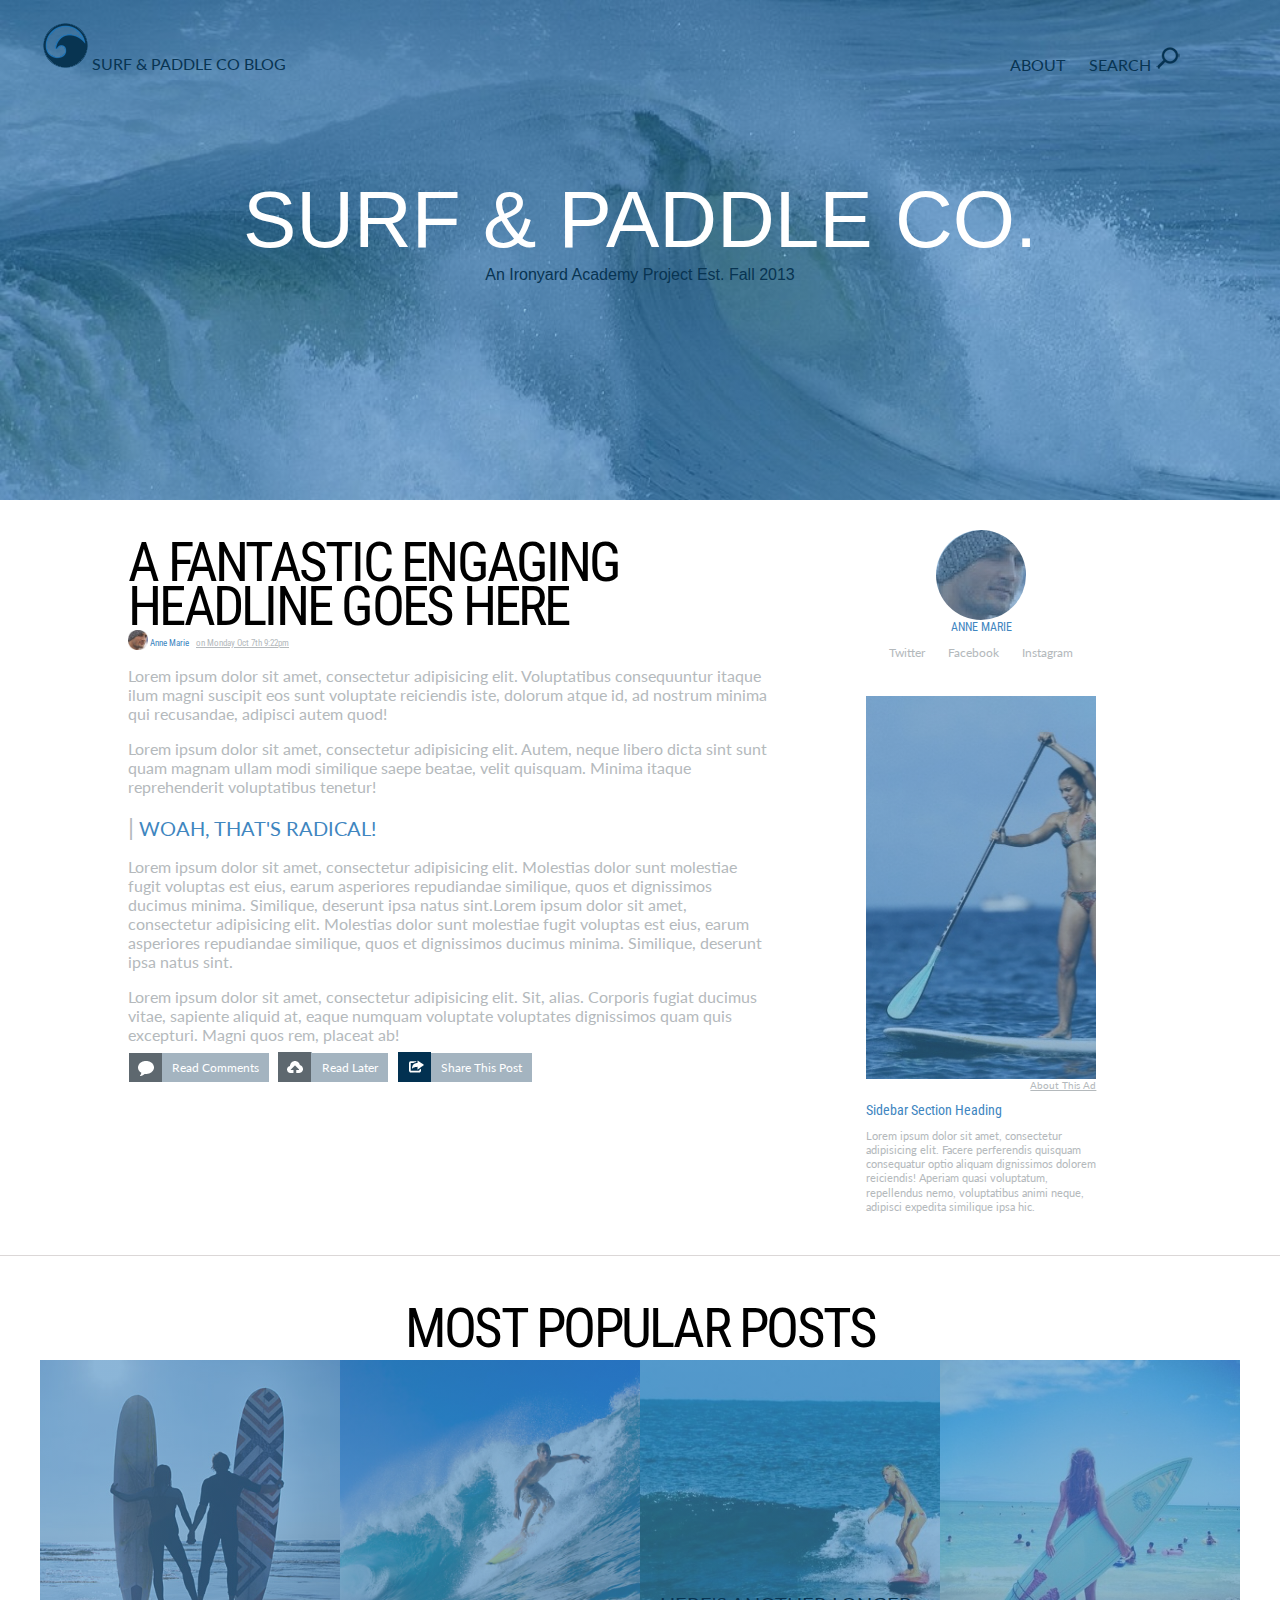
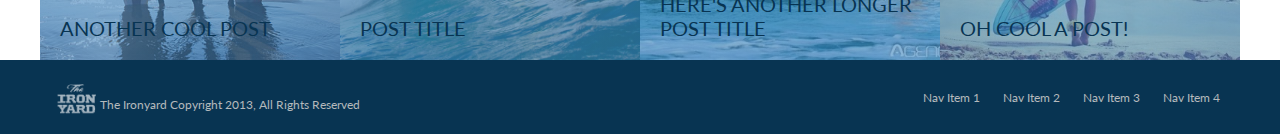
==== responsive.html @ f7da9470 "Renamed HTML file. Responsive layout beginnings. Updates to header and section layout" ====
<!DOCTYPE html>
<html lang="en">
<head>
  <meta charset="UTF-8">
  <meta name="viewport" content="width=device-width, initial-scale=1.0">

  <link rel="stylesheet" href="css/styles.css">
  <link href='http://fonts.googleapis.com/css?family=Lato:300,400,300italic,400italic|Roboto+Condensed:700,400' rel='stylesheet' type='text/css'>
  <link rel="stylesheet" href="css/responsive.css">

<title>Document</title>
</head>
<body>
  <header>

    <div class="header">
      <nav>
        <span class="blog_top"><img src="photos/topLogo.png" alt=""><a href="#">SURF & PADDLE CO BLOG</a></span>
        <ul>
          <li><a href="#">ABOUT</a></li>
          <li><a href="#">SEARCH <img src="photos/icon.png" alt=""></a></li>
        </ul>
      </nav>
      <h1>SURF & PADDLE CO.</h1>
      <h4 align="center">An Ironyard Academy Project Est. Fall 2013</h4>
    </div>
  </header>
  <section>
    <h2>A FANTASTIC ENGAGING <br>HEADLINE GOES HERE</h2>
    <div class="postname">
      <img src="photos/circlehead.png" height="20px" width="20px" alt=""> Anne Marie <span class="postdate">on Monday Oct 7th 9:22pm</span></div>
      <p>Lorem ipsum dolor sit amet, consectetur adipisicing elit. Voluptatibus consequuntur itaque ilum magni suscipit eos sunt voluptate reiciendis iste, dolorum atque id, ad nostrum minima qui recusandae, adipisci autem quod!</p>
      <p>Lorem ipsum dolor sit amet, consectetur adipisicing elit. Autem, neque libero dicta sint sunt quam magnam ullam modi similique saepe beatae, velit quisquam. Minima itaque reprehenderit voluptatibus tenetur!</p>
      <h3><span class="quote_start">|</span> WOAH, THAT'S RADICAL!</h3></p>
      <p>Lorem ipsum dolor sit amet, consectetur adipisicing elit. Molestias dolor sunt molestiae fugit voluptas est eius, earum asperiores repudiandae similique, quos et dignissimos ducimus minima. Similique, deserunt ipsa natus sint.Lorem ipsum dolor sit amet, consectetur adipisicing elit. Molestias dolor sunt molestiae fugit voluptas est eius, earum asperiores repudiandae similique, quos et dignissimos ducimus minima. Similique, deserunt ipsa natus sint.</p>
      <p>Lorem ipsum dolor sit amet, consectetur adipisicing elit. Sit, alias. Corporis fugiat ducimus vitae, sapiente aliquid at, eaque numquam voluptate voluptates dignissimos quam quis excepturi. Magni quos rem, placeat ab!</p>
      <ul>
        <li><img src="photos/comments.png" alt=""><a class="gray" href="#">Read Comments</a></li>
        <li><img src="photos/later.png" alt=""><a class="gray" href="#">Read Later</a></li>
        <li><img src="photos/share.png" alt=""><a class="gray" href="#">Share This Post</a></li>
      </ul>
    </section>
    <aside>
      <div class="sidetop">
        <div class="sidetop_overlay"></div>
        <h3>ANNE MARIE</h3>
        <p>
          <a href="#">Twitter</a>
          <a href="#">Facebook</a>
          <a href="#">Instagram</a>
        </p>

      </div>
      <div class="sidemid">
        <div class="sidemid_overlay"></div>
        <p>About This Ad</p>

      </div>
      <div class="sidebottom">
        <h3>Sidebar Section Heading</h3>
        <p>Lorem ipsum dolor sit amet, consectetur adipisicing elit. Facere perferendis quisquam consequatur optio aliquam dignissimos dolorem reiciendis! Aperiam quasi voluptatum, repellendus nemo, voluptatibus animi neque, adipisci expedita similique ipsa hic.</p>

      </div>

    </aside>

    <div class="divider"></div>

    <article>
      <h2>MOST POPULAR POSTS</h2>

      <ul align="center">
        <li>
          <div class="popular_link" id="article_link_1">
            <a href="#"><h3>ANOTHER COOL POST</h3></a>
          </div>
        </li>
        <li>
          <div class="popular_link" id="article_link_2">
            <a href="#"><h3>POST TITLE</h3></a>
          </div>
        </li>
        <li>
          <div class="popular_link" id="article_link_3">
            <a href="#"><h3>HERE'S ANOTHER LONGER POST TITLE</h3></a>
          </div>
        </li>
        <li>
          <div class="popular_link" id="article_link_4">
            <a href="#"><h3>OH COOL A POST!</h3></a>
          </div>
        </li>
      </ul>


    </article>
    <footer>
      <div class="foot_wrap">
        <img src="photos/tiy_logo.png" alt=""><p>The Ironyard Copyright 2013, All Rights Reserved</p>
        <nav>
          <ul>
            <li><a href="#">Nav Item 1</a></li>
            <li><a href="#">Nav Item 2</a></li>
            <li><a href="#">Nav Item 3</a></li>
            <li><a href="#">Nav Item 4</a></li>
          </ul>
        </nav>
      </div>
    </footer>
  </body>
  </html>
---- css/styles.css ----
/* * {
  border: 1px dashed red;
} */
body {
  padding: 0;
  margin: 0;
}

ul {
  list-style-type: none;
  padding: 0;
  margin: 0;
}

img {
  padding: 0;
  margin: 0;
}

.header {
  background:  linear-gradient(
    rgba(64, 134, 191, 0.5),
    rgba(64, 134, 191, 0.5)
    ), url('../photos/header_img2.jpg');
  background-repeat: no-repeat;
  background-size: cover;
  width: 100%;
  height: 500px;
}


/*TEXT*/

h1, h2, h3, h4 {
  margin: 0;
  padding: 0;
}

h1 {
  font-family: 'Myriad Pro', sans-serif;
  color: white;
  text-align: center;
  font-size: 80px;
  font-weight: 300;
  padding-top: 100px;

}

h4 {
  font-family: 'Myriad Pro', sans-serif;
  color: #083452;

}

h2 {
  font-family: 'Roboto Condensed', sans-serif;
  font-size: 55px;
  font-weight: 400;
  margin-top: 40px;
  letter-spacing: -0.05em;
}

h3 {
  font-family: 'Lato', sans-serif;
  color: #4086BF;
  font-weight: 400;
  font-size: 20px;
}

h4 {
  font-size: 16px;
  font-weight: 400;
}


p {
  font-family: 'Lato', sans-serif;
  color: #B4B9BC;
}

a {
  text-decoration: none;
  -webkit-transition: color 6s ease-in-out;
  transition: color .5s ease-in-out;
}


/*NAV*/
nav {
  vertical-align: top;
  width: 1200px;
  margin: auto;
  padding-top: 20px;
}

nav ul {
  float: right;
  margin-right: 40px;
  margin-top: 18px;
}

nav li {
  display: inline-block;


}
nav a {
  padding-right: 20px;
  text-decoration: none;
  font-family: 'Lato', sans-serif;
  color: #083452;

}

nav a:hover {
  color: white;
}

/* .blog_top {
  margin-left: 40px;
  width: 400px;
} */


nav img a{
  margin-left: 40px;
}
/*LAYOUT*/

section, aside {
  display: inline-block;
  vertical-align: top;
}

/*MAIN CONTENT*/

section {
  width: 50%;
  margin-left: 10%;

}

.postname {
  color: #4086BF;
  font-family: 'Roboto Condensed', sans-serif;
  font-size: 9px;
  margin-top: 20px;
  display:inline-block;


}

.postdate {
  color: #B4B9BC;
  font-family: 'Roboto Condensed', sans-serif;
  font-size: 9px;
  text-decoration: underline;
  diplay: inline;
  margin-left: 5px;
}


section img, a.gray, a.blue {
  vertical-align: top;
  margin-top: -8px;
}
section li {
  display: inline-block;
}

section a {
  text-decoration: none;
  font-family: 'Lato', sans-serif;
  font-size: 12px;
  color:#FFFFFF;
  margin-right: 5px;

}

.gray {
  background-color: #A4B4C0;
  padding: 7px 10px 7px 10px;
}

section a:hover {
  background-color: #1871B5;
  padding: 7px 10px 7px 10px;


}
section h2 {
  margin-bottom: -10px;
  line-height: .8em;
}

.quote_start {
  color:#B4B9BC;
  font-size: 24px;
}

/*SIDEBAR*/

aside {
  width: 18%;
  margin-right: 10%;
  padding-left: 30px;
  margin-left: 5%;
  padding-top: 30px;
}

aside p {
  font-size: 11px;
  line-height: 1.3;
}

.sidetop {
  text-align: center;
  margin-bottom: 35px;
}

.sidetop h3 {
  font-family: 'Roboto Condensed', sans-serif;
  font-size: 12px;
}

.sidetop a{
  color: #B4B9BC;
  font-size: 12px;
  text-decoration: none;
  padding: 10px;


}

.sidetop a:hover{
  text-decoration: underline;
}

.sidetop_overlay {
  display: block;
  height: 90px;
  width: 90px;

background: linear-gradient(
  rgba(64, 134, 191, 0.5),
  rgba(64, 134, 191, 0.5)
  ), url('../photos/circlehead.png');
  border-radius: 100%;
  background-repeat: no-repeat;
  margin: auto;
}

.sidemid {
  text-align: center;
}


.sidemid_overlay {

  width: 100%;
  height: 383px;
  background: linear-gradient(
    rgba(64, 134, 191, 0.5),
    rgba(64, 134, 191, 0.5)
    ), url('../photos/paddle.png');
  background-repeat: no-repeat;

  }

.sidemid p{
  text-decoration: underline;
  text-align: right;
  margin-top: 0;
  font-size: 10px;
}

.sidebottom h3{
  font-family: 'Roboto Condensed', sans-serif;
  font-size: 14px;
}

.divider {
  border-bottom:1px solid #dbd7d7;
  width: 100%;
  margin-top: 30px;
}
/*Bottom of Content*/

article h2 {
  text-align: center;
}

article ul {
  list-style-type: none;
  padding: 0;
  font-size: 0;
}

article li {
  display: inline-block;
  width: 300px;
  height: 300px;
  font-size: 16px;
}

article a {
  text-decoration: none;
  font-family: 'Lato', sans-serif;
  color: #083452;

}

.popular_link {
  height: 300px;
  width: 100%;
  float: left;
  display: inline;
  position: relative;
}

.popular_link h3 {
  color: #083452;
  font-size: 20px;
  text-align: left;
  position: absolute;
  left: 20px;
  bottom: 20px;
}

.popular_link:hover h3 {
  color: white;
}

/* article li a:hover{
  background: linear-gradient(
    rgba(64, 134, 191, 0.5),
    rgba(64, 134, 191, 0.5)
    );
    color: white;
} */

#article_link_1{
  background-image: linear-gradient(
    rgba(64, 134, 191, 0.6),
    rgba(64, 134, 191, 0.6)
    ),url('../photos/lower1.jpg');
  background-size: 300px 300px;
  background-repeat: no-repeat;
  height: 300px;
}

#article_link_2{
  background-image: linear-gradient(
    rgba(64, 134, 191, 0.6),
    rgba(64, 134, 191, 0.6)
    ),url('../photos/lower2.jpg');
  background-size: 300px 300px;
  background-repeat: no-repeat;
  height: 300px;
}

#article_link_3{
  background-image: linear-gradient(
    rgba(64, 134, 191, 0.6),
    rgba(64, 134, 191, 0.6)
    ),url('../photos/lower3.jpg');
  background-size: 300px 300px;
  background-repeat: no-repeat;
  height: 300px;

}

#article_link_4{
  background-image: linear-gradient(
    rgba(64, 134, 191, 0.6),
    rgba(64, 134, 191, 0.6)
    ),url('../photos/lower4.jpg');
  background-size: 300px 300px;
  background-repeat: no-repeat;
  height: 300px;

}


/* #overlay    {
    background:rgba(64, 134, 191, 0.75);
    padding:45px 0 66px 0;
    opacity:0;

} */

#article_link_1:hover {
  background: none;
  background-image: url('../photos/lower1.jpg');
  background-size: 300px 300px;

}

#article_link_2:hover {
  background: none;
  background-image: url('../photos/lower2.jpg');
  background-size: 300px 300px;

}
#article_link_3:hover {
  background: none;
  background-image: url('../photos/lower3.jpg');
  background-size: 300px 300px;

}

#article_link_4:hover {
  background: none;
  background-image: url('../photos/lower4.jpg');
  background-size: 300px 300px;


}


/*FOOTER*/

footer {
  background-color: #083452;
  padding: 10px;
  color: #B4B9BC;
  font-size: 12px;

}

.foot_wrap {
  width: 1200px;
  margin-left: auto;
  margin-right: auto;
}

footer img {
  display: inline-block;
  height: 40px;
  width: 50px;
  margin-top:10px;
  margin-left:10px;
}

footer p {
  display: inline-block;
  vertical-align: bottom;
}

footer nav {
  float: right;
  width: auto;
}

footer nav ul {
  padding: 0;
  margin: 0;
}

footer a {
  color: #B4B9BC;
  font-size: 12px;

}
---- css/responsive.css ----
@media screen and (max-width:320px) {

  .header {
      height: 200px;
    }

  h1 {
    font-size: 2em;
    padding-top: 20px;
  }

  h4 {
    font-size: .9em;
  }

  nav {
    max-width: 320px;
    padding: 0;
  }

  nav ul {
    text-align: center;
    margin-top: 0;
    padding-top: 0;
  }

.blog_top a{
  display: none;
}

.blog_top img {
  text-align: center;
  margin: auto;
}

section {
  max-width: 300px;
  width: 100%;
  margin: 5px auto;
  display: block;
}

section p{
  padding: 0;
}
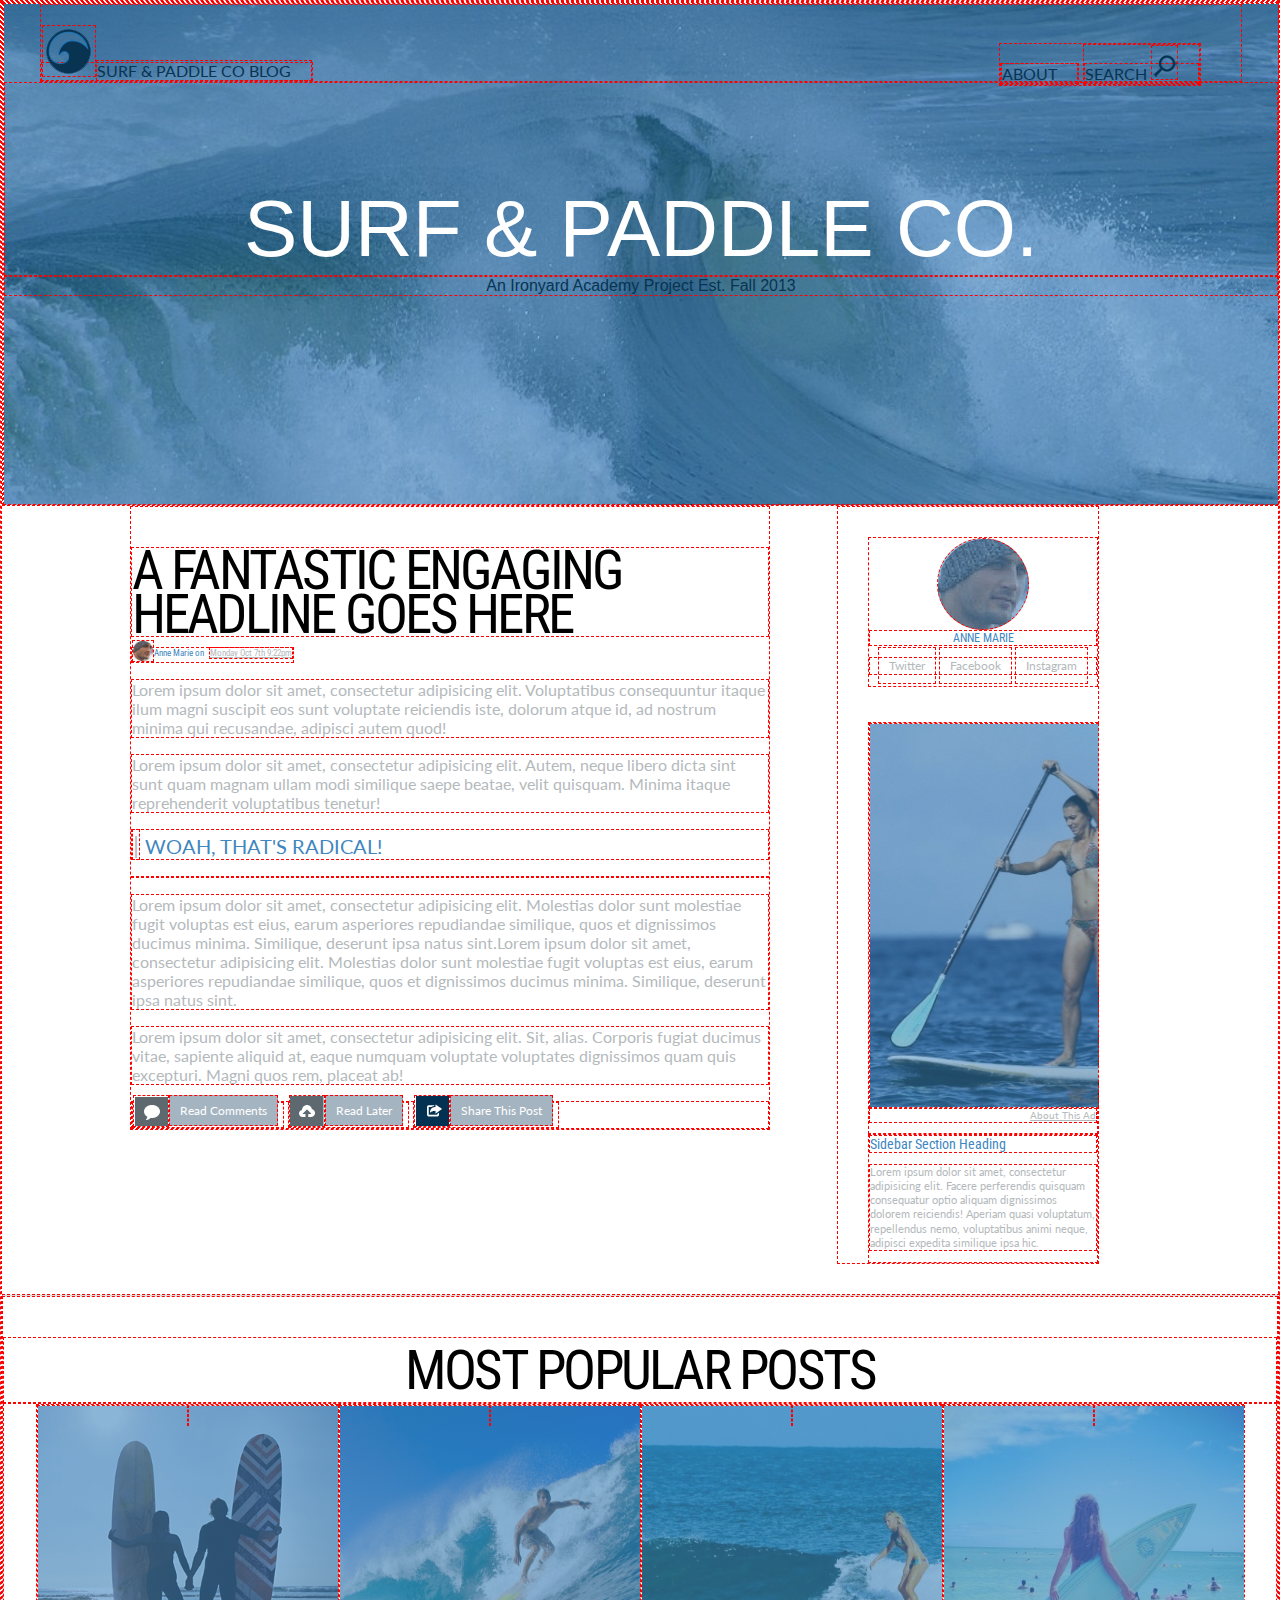
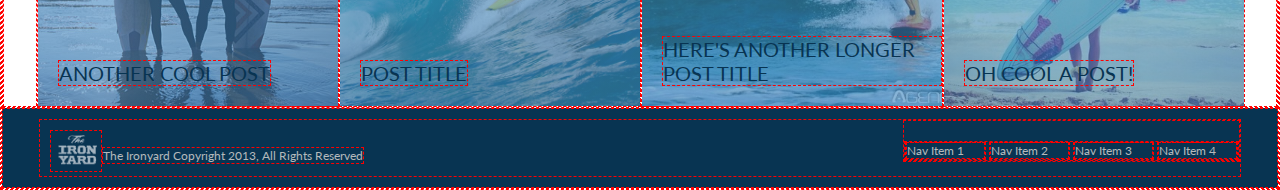
==== commit ec35edb2: "layout completed. Responsive design for elements in progress" ====
--- a/responsive.html
+++ b/responsive.html
@@ -28,7 +28,7 @@
   <section>
     <h2>A FANTASTIC ENGAGING <br>HEADLINE GOES HERE</h2>
     <div class="postname">
-      <img src="photos/circlehead.png" height="20px" width="20px" alt=""> Anne Marie <span class="postdate">on Monday Oct 7th 9:22pm</span></div>
+      <img src="photos/circlehead.png" height="20px" width="20px" alt="">Anne Marie on</span><span class="postdate">Monday Oct 7th 9:22pm</span></div>
       <p>Lorem ipsum dolor sit amet, consectetur adipisicing elit. Voluptatibus consequuntur itaque ilum magni suscipit eos sunt voluptate reiciendis iste, dolorum atque id, ad nostrum minima qui recusandae, adipisci autem quod!</p>
       <p>Lorem ipsum dolor sit amet, consectetur adipisicing elit. Autem, neque libero dicta sint sunt quam magnam ullam modi similique saepe beatae, velit quisquam. Minima itaque reprehenderit voluptatibus tenetur!</p>
       <h3><span class="quote_start">|</span> WOAH, THAT'S RADICAL!</h3></p>
@@ -96,6 +96,14 @@
     </article>
     <footer>
       <div class="foot_wrap">
+        <nav>
+          <ul>
+            <li><a href="#">Nav Item 1</a></li>
+            <li><a href="#">Nav Item 2</a></li>
+            <li><a href="#">Nav Item 3</a></li>
+            <li><a href="#">Nav Item 4</a></li>
+          </ul>
+        </nav>
         <img src="photos/tiy_logo.png" alt=""><p>The Ironyard Copyright 2013, All Rights Reserved</p>
         <nav>
           <ul>
--- a/css/styles.css
+++ b/css/styles.css
@@ -1,6 +1,6 @@
-/* * {
+* {
   border: 1px dashed red;
-} */
+}
 body {
   padding: 0;
   margin: 0;
@@ -125,6 +125,10 @@
 nav img a{
   margin-left: 40px;
 }
+
+.blog_top{
+  vertical-align: top;
+}
 /*LAYOUT*/
 
 section, aside {
@@ -174,13 +178,15 @@
   font-size: 12px;
   color:#FFFFFF;
   margin-right: 5px;
-
-}
-
-.gray {
   background-color: #A4B4C0;
   padding: 7px 10px 7px 10px;
-}
+
+}
+
+/* .gray {
+  background-color: #A4B4C0;
+  padding: 7px 10px 7px 10px;
+} */
 
 section a:hover {
   background-color: #1871B5;
@@ -452,6 +458,10 @@
   width: auto;
 }
 
+footer nav:first-child {
+  display: none;
+}
+
 footer nav ul {
   padding: 0;
   margin: 0;
--- a/css/responsive.css
+++ b/css/responsive.css
@@ -12,7 +12,7 @@
   h4 {
     font-size: .9em;
   }
-
+/*NAV*/
   nav {
     max-width: 320px;
     padding: 0;
@@ -22,8 +22,13 @@
     text-align: center;
     margin-top: 0;
     padding-top: 0;
+    display: block;
+    clear: both;
+    float: none;
   }
-
+nav li {
+  text-align: center;
+}
 .blog_top a{
   display: none;
 }
@@ -32,6 +37,8 @@
   text-align: center;
   margin: auto;
 }
+
+/*MAIN SECTION*/
 
 section {
   max-width: 300px;
@@ -43,3 +50,93 @@
 section p{
   padding: 0;
 }
+
+.postname img{
+  display: none;
+}
+
+.postname span:first-child {
+  display: none;
+}
+
+.gray {
+  display: none;
+}
+
+/*SIDEBAR*/
+
+aside {
+  max-width: 300px;
+  width: 100%;
+  margin: 50px auto;
+  display: block;
+  padding: 0 0 0 0;
+}
+
+.sidebottom {
+  display: none;
+}
+
+/*MOST POPULAR POSTS*/
+
+article {
+  max-width: 300px;
+  width: 100%;
+  margin: auto;
+}
+
+article li:first-child {
+  display: none;
+}
+
+#article_link_1 .popular_link {
+  display: none;
+}
+
+article li {
+  margin-bottom: 20px;
+}
+
+article h2 {
+  font-size: 35px;
+  margin-bottom: 20px;
+}
+
+.popular_link h3 {
+  font-size: 24px;
+}
+
+/*FOOTER*/
+
+
+.foot_wrap {
+  max-width: 320px;
+  width: 100%;
+  margin: auto;
+}
+
+footer nav:first-child {
+  display: inline-block;
+  float: none;
+  vertical-align: top;
+}
+
+footer nav:last-child {
+  display:none;
+}
+
+
+footer p {
+  clear: both;
+  text-align: center;
+}
+
+footer img {
+  text-align: center;
+  display: block;
+  margin: auto;
+  vertical-align: bottom;
+}
+
+
+}
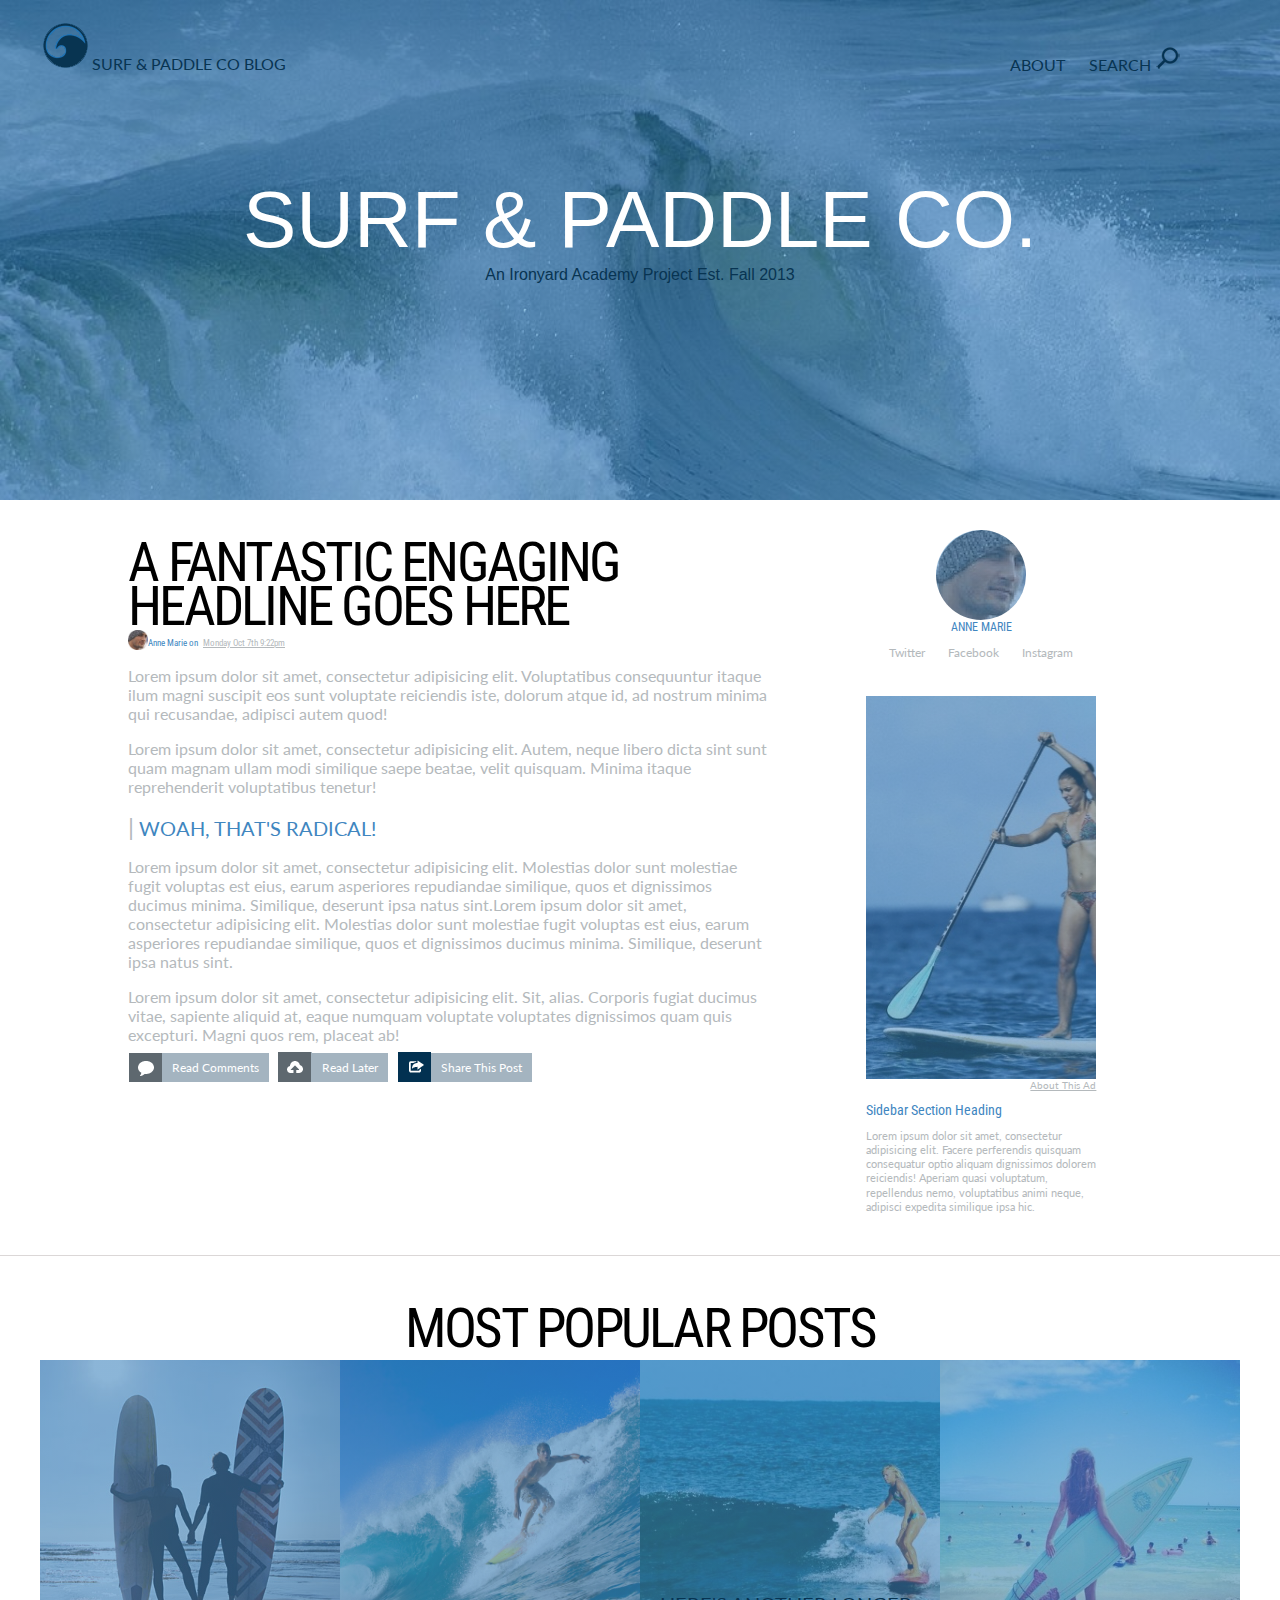
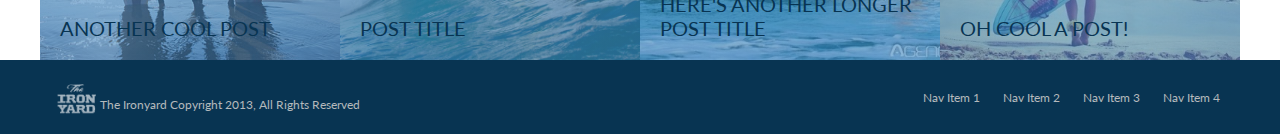
==== commit 76eecfea: "320 media query layout and design completed" ====
--- a/responsive.html
+++ b/responsive.html
@@ -20,6 +20,7 @@
           <li><a href="#">ABOUT</a></li>
           <li><a href="#">SEARCH <img src="photos/icon.png" alt=""></a></li>
         </ul>
+        <span class="blog_top"><img src="photos/topLogo.png" alt=""><a href="#"><span>SURF & PADDLE CO BLOG</span></a></span>
       </nav>
       <h1>SURF & PADDLE CO.</h1>
       <h4 align="center">An Ironyard Academy Project Est. Fall 2013</h4>
@@ -28,7 +29,7 @@
   <section>
     <h2>A FANTASTIC ENGAGING <br>HEADLINE GOES HERE</h2>
     <div class="postname">
-      <img src="photos/circlehead.png" height="20px" width="20px" alt="">Anne Marie on</span><span class="postdate">Monday Oct 7th 9:22pm</span></div>
+      <span><img src="photos/circlehead.png" height="20px" width="20px" alt="">Anne Marie on</span><span class="postdate">Monday Oct 7th 9:22pm</span></div>
       <p>Lorem ipsum dolor sit amet, consectetur adipisicing elit. Voluptatibus consequuntur itaque ilum magni suscipit eos sunt voluptate reiciendis iste, dolorum atque id, ad nostrum minima qui recusandae, adipisci autem quod!</p>
       <p>Lorem ipsum dolor sit amet, consectetur adipisicing elit. Autem, neque libero dicta sint sunt quam magnam ullam modi similique saepe beatae, velit quisquam. Minima itaque reprehenderit voluptatibus tenetur!</p>
       <h3><span class="quote_start">|</span> WOAH, THAT'S RADICAL!</h3></p>
--- a/css/styles.css
+++ b/css/styles.css
@@ -1,6 +1,6 @@
-* {
+/* * {
   border: 1px dashed red;
-}
+} */
 body {
   padding: 0;
   margin: 0;
@@ -126,9 +126,10 @@
   margin-left: 40px;
 }
 
-.blog_top{
-  vertical-align: top;
-}
+.blog_top:last-child {
+ display: none;
+
+ }
 /*LAYOUT*/
 
 section, aside {
--- a/css/responsive.css
+++ b/css/responsive.css
@@ -20,22 +20,31 @@
 
   nav ul {
     text-align: center;
-    margin-top: 0;
-    padding-top: 0;
+    margin: 0 0 0 20px;
+    padding: 0 0 10px 0;
     display: block;
     clear: both;
     float: none;
   }
 nav li {
   text-align: center;
-}
-.blog_top a{
-  display: none;
+  margin: 0;
+  padding: 0 0 0 10px;
 }
 
-.blog_top img {
+.blog_top:first-child {
+  display: none;
+
+}
+
+.blog_top:last-child {
   text-align: center;
   margin: auto;
+  display: block;
+}
+
+nav a span:first-child {
+  display: none;
 }
 
 /*MAIN SECTION*/
@@ -108,6 +117,9 @@
 
 /*FOOTER*/
 
+footer {
+  text-align: center;
+}
 
 .foot_wrap {
   max-width: 320px;
@@ -129,13 +141,16 @@
 footer p {
   clear: both;
   text-align: center;
+  display: inline;
+  font-size: 1.1em;
 }
 
 footer img {
   text-align: center;
   display: block;
-  margin: auto;
+  margin: 10px auto;
   vertical-align: bottom;
+  padding-right: 22px;
 }
 
 
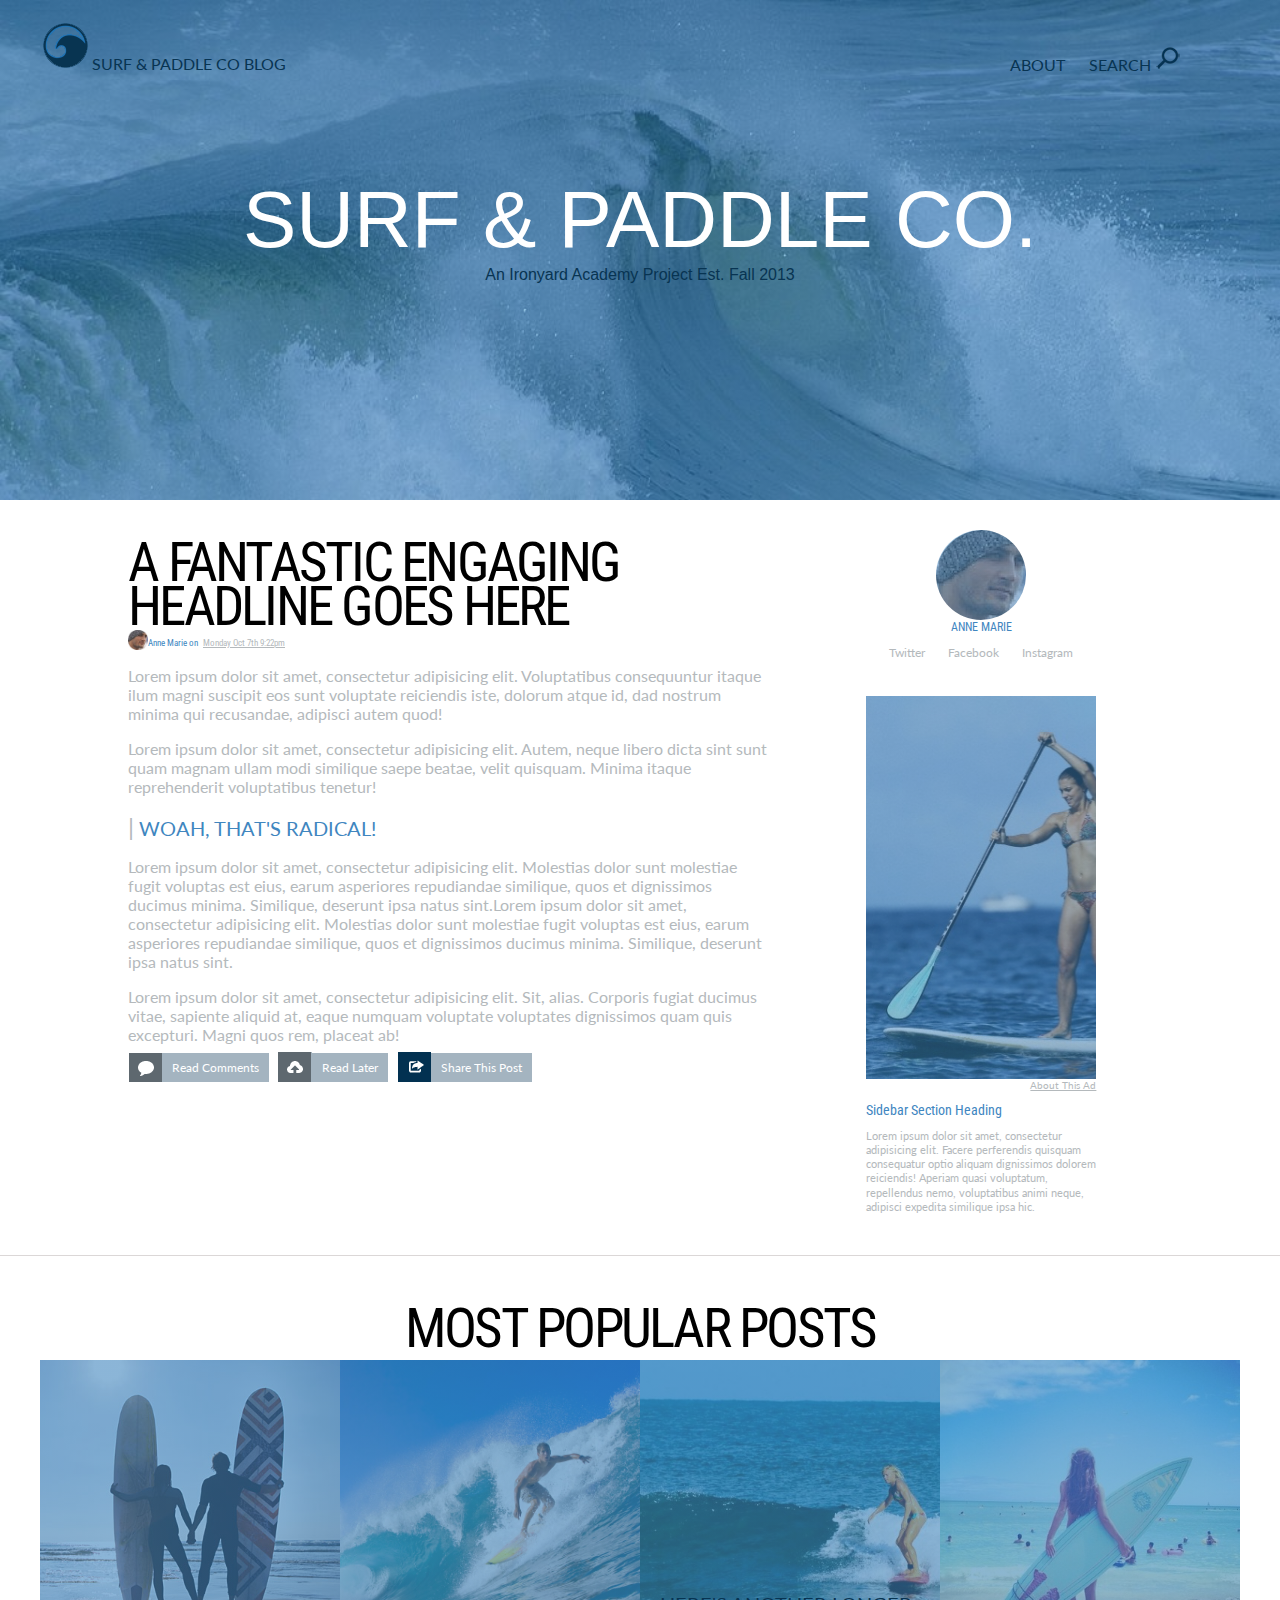
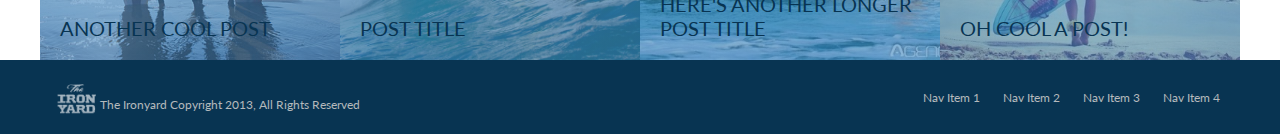
==== commit 3a2fa67f: "share, comment, links in main section change" ====
--- a/responsive.html
+++ b/responsive.html
@@ -30,12 +30,13 @@
     <h2>A FANTASTIC ENGAGING <br>HEADLINE GOES HERE</h2>
     <div class="postname">
       <span><img src="photos/circlehead.png" height="20px" width="20px" alt="">Anne Marie on</span><span class="postdate">Monday Oct 7th 9:22pm</span></div>
-      <p>Lorem ipsum dolor sit amet, consectetur adipisicing elit. Voluptatibus consequuntur itaque ilum magni suscipit eos sunt voluptate reiciendis iste, dolorum atque id, ad nostrum minima qui recusandae, adipisci autem quod!</p>
+      <p>Lorem ipsum dolor sit amet, consectetur adipisicing elit. Voluptatibus consequuntur itaque ilum magni suscipit eos sunt voluptate reiciendis iste, dolorum atque id, dad nostrum minima qui recusandae, adipisci autem quod!</p>
       <p>Lorem ipsum dolor sit amet, consectetur adipisicing elit. Autem, neque libero dicta sint sunt quam magnam ullam modi similique saepe beatae, velit quisquam. Minima itaque reprehenderit voluptatibus tenetur!</p>
       <h3><span class="quote_start">|</span> WOAH, THAT'S RADICAL!</h3></p>
       <p>Lorem ipsum dolor sit amet, consectetur adipisicing elit. Molestias dolor sunt molestiae fugit voluptas est eius, earum asperiores repudiandae similique, quos et dignissimos ducimus minima. Similique, deserunt ipsa natus sint.Lorem ipsum dolor sit amet, consectetur adipisicing elit. Molestias dolor sunt molestiae fugit voluptas est eius, earum asperiores repudiandae similique, quos et dignissimos ducimus minima. Similique, deserunt ipsa natus sint.</p>
       <p>Lorem ipsum dolor sit amet, consectetur adipisicing elit. Sit, alias. Corporis fugiat ducimus vitae, sapiente aliquid at, eaque numquam voluptate voluptates dignissimos quam quis excepturi. Magni quos rem, placeat ab!</p>
       <ul>
+        <li><img src="photos/share.png" alt=""><a class="gray" href="#">Share This Post</a></li>
         <li><img src="photos/comments.png" alt=""><a class="gray" href="#">Read Comments</a></li>
         <li><img src="photos/later.png" alt=""><a class="gray" href="#">Read Later</a></li>
         <li><img src="photos/share.png" alt=""><a class="gray" href="#">Share This Post</a></li>
--- a/css/styles.css
+++ b/css/styles.css
@@ -1,6 +1,8 @@
 /* * {
   border: 1px dashed red;
 } */
+
+
 body {
   padding: 0;
   margin: 0;
@@ -169,6 +171,11 @@
   vertical-align: top;
   margin-top: -8px;
 }
+
+section li:first-child{
+  display: none;
+}
+
 section li {
   display: inline-block;
 }
@@ -191,10 +198,11 @@
 
 section a:hover {
   background-color: #1871B5;
-  padding: 7px 10px 7px 10px;
-
-
-}
+  padding: 7px 10px 7px 10px
+
+}
+
+
 section h2 {
   margin-bottom: -10px;
   line-height: .8em;
--- a/css/responsive.css
+++ b/css/responsive.css
@@ -15,6 +15,8 @@
 /*NAV*/
   nav {
     max-width: 320px;
+    width: 100%;
+    margin: auto;
     padding: 0;
   }
 
@@ -70,6 +72,14 @@
 
 .gray {
   display: none;
+}
+
+section li:last-child{
+  display: none;
+}
+
+section li:first-child{
+  display: inline-block;
 }
 
 /*SIDEBAR*/
@@ -155,3 +165,335 @@
 
 
 }
+
+@media screen and (min-width:321px) and (max-width:549px) {
+
+  .header {
+    height: 300px;
+  }
+
+  h1 {
+    font-size: 3.0em;
+    padding-top: 20px;
+  }
+
+  h4 {
+    font-size: 1.0em;
+  }
+  /*NAV*/
+  nav {
+    max-width: 525px;
+    width: 100%;
+    margin: auto;
+    padding: 0;
+  }
+
+  nav ul {
+    text-align: center;
+    margin: 0 0 0 20px;
+    padding: 0 0 10px 0;
+    display: block;
+    clear: both;
+    float: none;
+  }
+  nav li {
+    text-align: center;
+    margin: 0;
+    padding: 0 0 0 10px;
+  }
+
+  .blog_top:first-child {
+    display: none;
+
+  }
+
+  .blog_top:last-child {
+    text-align: center;
+    margin: auto;
+    display: block;
+  }
+
+  nav a span:first-child {
+    display: none;
+  }
+
+  /*MAIN SECTION*/
+
+  section {
+    max-width: 525px;
+    width: 100%;
+    margin: 5px auto;
+    display: block;
+  }
+
+  section h2{
+    font-size: 3em;
+  }
+
+  section h3 {
+    font-size: 24px;
+  }
+
+  .postname span{
+    font-size: 12px;
+  }
+
+  .postname img{
+    height: 25px;
+    width: 25px;
+  }
+
+  .gray {
+    display: none;
+  }
+
+  section li:last-child{
+    display: none;
+  }
+
+  section li:first-child{
+    display: inline-block;
+  }
+
+  /*SIDEBAR*/
+
+  aside {
+    max-width: 525px;
+    width: 100%;
+    margin: 50px auto;
+    display: block;
+    padding: 0 0 0 0;
+  }
+
+  .sidemid_overlay {
+    max-width: 320px;
+    width: 100%;
+    margin: auto;
+  }
+
+  .sidemid p{
+    width: 320px;
+    text-align: right;
+    margin: auto;
+  }
+
+  .sidebottom h3 {
+    font-size: 18px;
+  }
+
+  aside p {
+    font-size: 14px;
+  }
+
+
+  /*MOST POPULAR POSTS*/
+
+  article {
+    max-width: 525px;
+    width: 100%;
+    margin: auto;
+  }
+
+
+  article li {
+    margin: 20px;
+  }
+
+  article h2 {
+    font-size: 65px;
+    margin-bottom: 20px;
+  }
+
+  .popular_link h3 {
+    font-size: 24px;
+  }
+
+  #article_link_1, #article_link_2, #article_link_3, #article_link_4 {
+    max-height: 375px;
+    max-width: 375px;
+  }
+  /*FOOTER*/
+
+  footer {
+    text-align: center;
+  }
+
+  .foot_wrap {
+    max-width: 525px;
+    width: 100%;
+    margin: auto;
+  }
+
+  footer nav:first-child {
+    display: inline-block;
+    float: none;
+    vertical-align: top;
+  }
+
+  footer nav:last-child {
+    display:none;
+  }
+
+
+  footer p {
+    clear: both;
+    text-align: center;
+    display: inline;
+    font-size: 1.1em;
+  }
+
+  footer img {
+    text-align: center;
+    display: block;
+    margin: 10px auto;
+    vertical-align: bottom;
+    padding-right: 22px;
+  }
+
+
+}
+
+@media screen and (min-width:550px) and (max-width:800px) {
+
+  .header {
+    height: 300px;
+  }
+
+  h1 {
+    font-size: 3.5em;
+    padding-top: 20px;
+  }
+
+  h4 {
+    font-size: 1.3em;
+  }
+  /*NAV*/
+  nav {
+    max-width: 800px;
+    width: 100%;
+    margin: auto;
+    padding: 20px;
+  }
+
+  .blog_top {
+    margin-left: 20px;
+  }
+
+  /*MAIN SECTION*/
+
+  section {
+    max-width: 760px;
+    width: 100%;
+    margin: 5px auto;
+    display: block;
+  }
+
+  section h2{
+    font-size: 4em;
+  }
+
+  section h3 {
+    font-size: 30px;
+  }
+
+  .postname span{
+    font-size: 12px;
+  }
+
+  .postname img{
+    height: 25px;
+    width: 25px;
+  }
+
+  /*SIDEBAR*/
+
+  aside {
+    max-width: 760px;
+    width: 100%;
+    margin: 50px auto;
+    display: block;
+    padding: 0 0 0 0;
+  }
+
+  .sidemid_overlay {
+    max-width: 320px;
+    width: 100%;
+    margin: auto;
+  }
+
+  .sidemid p{
+    width: 320px;
+    text-align: right;
+    margin: auto;
+  }
+
+  .sidebottom h3 {
+    font-size: 18px;
+  }
+
+  aside p {
+    font-size: 14px;
+  }
+
+
+  /*MOST POPULAR POSTS*/
+
+  article {
+    max-width: 760px;
+    width: 100%;
+    margin: auto;
+  }
+
+
+  article li {
+    margin: 20px;
+  }
+
+  article h2 {
+    font-size: 65px;
+    margin-bottom: 20px;
+  }
+
+  .popular_link h3 {
+    font-size: 24px;
+  }
+
+  #article_link_1, #article_link_2, #article_link_3, #article_link_4 {
+    max-height: 375px;
+    max-width: 375px;
+    }
+  /*FOOTER*/
+
+  footer {
+    text-align: center;
+  }
+
+  .foot_wrap {
+    max-width: 800px;
+    width: 100%;
+    margin: auto;
+  }
+
+  footer nav:first-child {
+    display: inline-block;
+    float: none;
+    vertical-align: top;
+  }
+
+  footer nav:last-child {
+    display:none;
+  }
+
+  footer img {
+    text-align: center;
+    display: block;
+    margin: 10px auto;
+    vertical-align: bottom;
+    padding-right: 22px;
+  }
+
+  footer p{
+    display: none;
+  }
+
+}
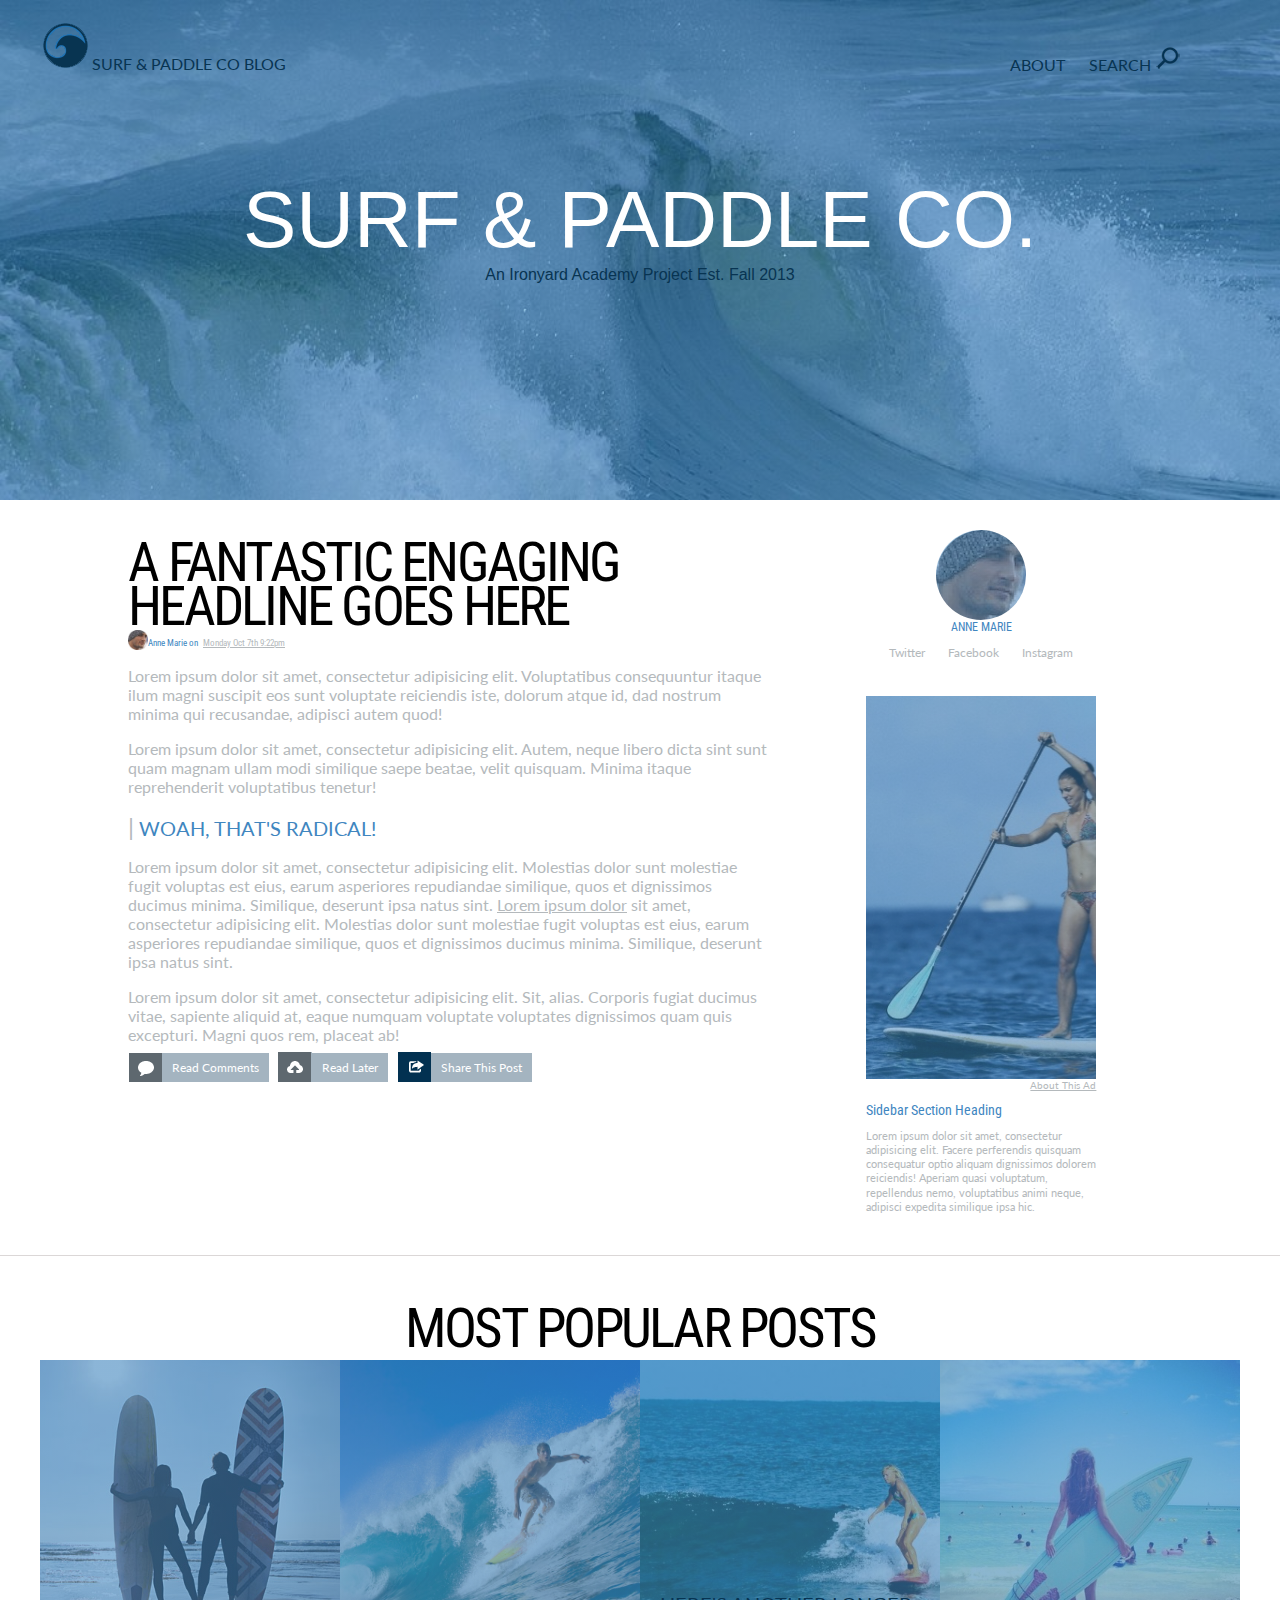
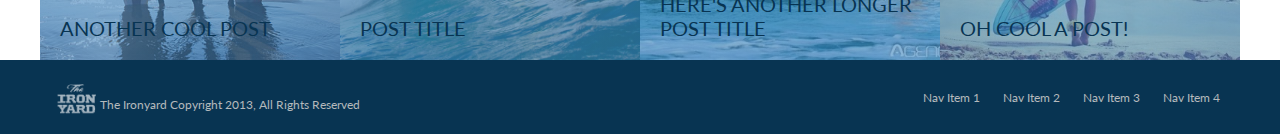
==== commit f5343c1c: "dreamt about wonky code. Must wake up to fix." ====
--- a/responsive.html
+++ b/responsive.html
@@ -33,7 +33,7 @@
       <p>Lorem ipsum dolor sit amet, consectetur adipisicing elit. Voluptatibus consequuntur itaque ilum magni suscipit eos sunt voluptate reiciendis iste, dolorum atque id, dad nostrum minima qui recusandae, adipisci autem quod!</p>
       <p>Lorem ipsum dolor sit amet, consectetur adipisicing elit. Autem, neque libero dicta sint sunt quam magnam ullam modi similique saepe beatae, velit quisquam. Minima itaque reprehenderit voluptatibus tenetur!</p>
       <h3><span class="quote_start">|</span> WOAH, THAT'S RADICAL!</h3></p>
-      <p>Lorem ipsum dolor sit amet, consectetur adipisicing elit. Molestias dolor sunt molestiae fugit voluptas est eius, earum asperiores repudiandae similique, quos et dignissimos ducimus minima. Similique, deserunt ipsa natus sint.Lorem ipsum dolor sit amet, consectetur adipisicing elit. Molestias dolor sunt molestiae fugit voluptas est eius, earum asperiores repudiandae similique, quos et dignissimos ducimus minima. Similique, deserunt ipsa natus sint.</p>
+      <p>Lorem ipsum dolor sit amet, consectetur adipisicing elit. Molestias dolor sunt molestiae fugit voluptas est eius, earum asperiores repudiandae similique, quos et dignissimos ducimus minima. Similique, deserunt ipsa natus sint. <a href="#"> Lorem ipsum dolor</a> sit amet, consectetur adipisicing elit. Molestias dolor sunt molestiae fugit voluptas est eius, earum asperiores repudiandae similique, quos et dignissimos ducimus minima. Similique, deserunt ipsa natus sint.</p>
       <p>Lorem ipsum dolor sit amet, consectetur adipisicing elit. Sit, alias. Corporis fugiat ducimus vitae, sapiente aliquid at, eaque numquam voluptate voluptates dignissimos quam quis excepturi. Magni quos rem, placeat ab!</p>
       <ul>
         <li><img src="photos/share.png" alt=""><a class="gray" href="#">Share This Post</a></li>
--- a/css/styles.css
+++ b/css/styles.css
@@ -213,6 +213,27 @@
   font-size: 24px;
 }
 
+section p > a{
+  background-color: white;
+  font-family: 'Lato', sans-serif;
+  color: #B4B9BC;
+  padding: 0;
+  margin: 0;
+  text-decoration: underline;
+  font-size: 1em;
+
+}
+
+section p > a:hover{
+  background-color: white;
+  font-family: 'Lato', sans-serif;
+  color: #083452;
+  padding: 0;
+  margin: 0;
+  text-decoration: underline;
+
+
+}
 /*SIDEBAR*/
 
 aside {
